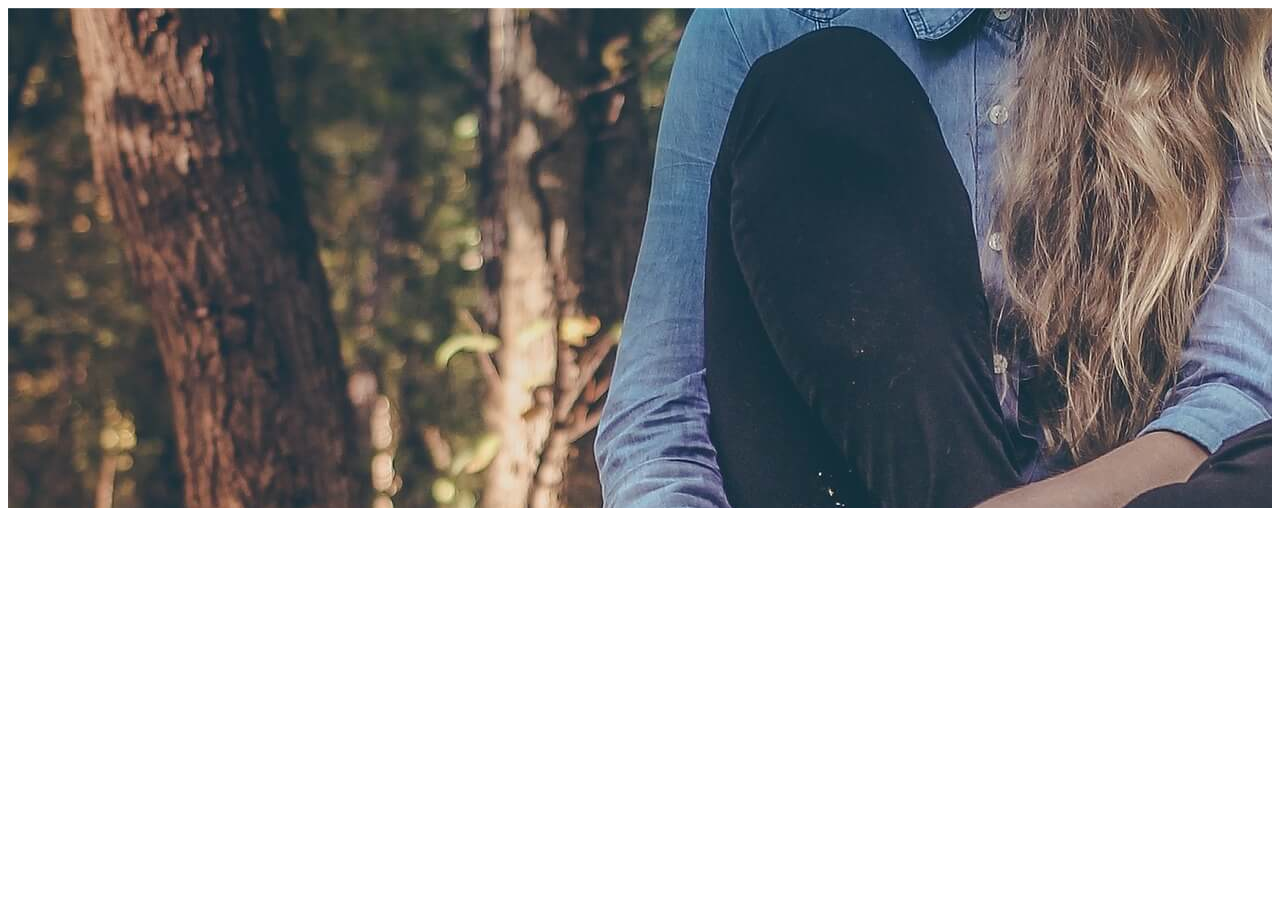
==== secssion1/challenge1.html @ 460c0587 "challenge" ====
<!DOCTYPE html>
<html lang="en">
<head>
    <meta charset="UTF-8">
    <title>Title</title>
    <link rel="stylesheet" href="/css/challenge1.css">
    <!--    <link href="/css/defaultSite.css" rel="stylesheet">-->
</head>
<body>
    <div class="main-background">
<!--        <h4 class="main-title">Buy our excellent shoes!</h4>-->
<!--        <p>Lorem Ipsum is simply dummy text of the printing and typesetting industry. Lorem Ipsum has been the industry's standard dummy text ever since the 1500s, when an unknown printer took a galley of type and scrambled it to make a type specimen book. </p>-->
    </div>
</body>
</html>
---- css/challenge1.css ----
/*body{*/
/*    font-family: Arial, sans-serif;*/
/*    margin: 0;*/
/*    padding: 0;*/
/*    background-color: gray;*/
/*}*/

.main-background {
    width: 100%;
    height: 500px;
    background-image : url("../src/shoes.jpg");
    /*background-image: url('https://www.w3schools.com/w3images/paris.jpg');*/
}
---- css/defaultSite.css ----
/*! normalize.css v8.0.1 | MIT License | github.com/necolas/normalize.css */

/* Document
   ========================================================================== */

/**
 * 1. Correct the line height in all browsers.
 * 2. Prevent adjustments of font size after orientation changes in iOS.
 */

html {
    line-height: 1.15; /* 1 */
    -webkit-text-size-adjust: 100%; /* 2 */
}

/* Sections
   ========================================================================== */

/**
 * Remove the margin in all browsers.
 */

body {
    margin: 0;
}

/**
 * Render the `main` element consistently in IE.
 */

main {
    display: block;
}

/**
 * Correct the font size and margin on `h1` elements within `section` and
 * `article` contexts in Chrome, Firefox, and Safari.
 */

h1 {
    font-size: 2em;
    margin: 0.67em 0;
}

/* Grouping content
   ========================================================================== */

/**
 * 1. Add the correct box sizing in Firefox.
 * 2. Show the overflow in Edge and IE.
 */

hr {
    box-sizing: content-box; /* 1 */
    height: 0; /* 1 */
    overflow: visible; /* 2 */
}

/**
 * 1. Correct the inheritance and scaling of font size in all browsers.
 * 2. Correct the odd `em` font sizing in all browsers.
 */

pre {
    font-family: monospace, monospace; /* 1 */
    font-size: 1em; /* 2 */
}

/* Text-level semantics
   ========================================================================== */

/**
 * Remove the gray background on active links in IE 10.
 */

a {
    background-color: transparent;
}

/**
 * 1. Remove the bottom border in Chrome 57-
 * 2. Add the correct text decoration in Chrome, Edge, IE, Opera, and Safari.
 */

abbr[title] {
    border-bottom: none; /* 1 */
    text-decoration: underline; /* 2 */
    text-decoration: underline dotted; /* 2 */
}

/**
 * Add the correct font weight in Chrome, Edge, and Safari.
 */

b,
strong {
    font-weight: bolder;
}

/**
 * 1. Correct the inheritance and scaling of font size in all browsers.
 * 2. Correct the odd `em` font sizing in all browsers.
 */

code,
kbd,
samp {
    font-family: monospace, monospace; /* 1 */
    font-size: 1em; /* 2 */
}

/**
 * Add the correct font size in all browsers.
 */

small {
    font-size: 80%;
}

/**
 * Prevent `sub` and `sup` elements from affecting the line height in
 * all browsers.
 */

sub,
sup {
    font-size: 75%;
    line-height: 0;
    position: relative;
    vertical-align: baseline;
}

sub {
    bottom: -0.25em;
}

sup {
    top: -0.5em;
}

/* Embedded content
   ========================================================================== */

/**
 * Remove the border on images inside links in IE 10.
 */

img {
    border-style: none;
}

/* Forms
   ========================================================================== */

/**
 * 1. Change the font styles in all browsers.
 * 2. Remove the margin in Firefox and Safari.
 */

button,
input,
optgroup,
select,
textarea {
    font-family: inherit; /* 1 */
    font-size: 100%; /* 1 */
    line-height: 1.15; /* 1 */
    margin: 0; /* 2 */
}

/**
 * Show the overflow in IE.
 * 1. Show the overflow in Edge.
 */

button,
input { /* 1 */
    overflow: visible;
}

/**
 * Remove the inheritance of text transform in Edge, Firefox, and IE.
 * 1. Remove the inheritance of text transform in Firefox.
 */

button,
select { /* 1 */
    text-transform: none;
}

/**
 * Correct the inability to style clickable types in iOS and Safari.
 */

button,
[type="button"],
[type="reset"],
[type="submit"] {
    -webkit-appearance: button;
}

/**
 * Remove the inner border and padding in Firefox.
 */

button::-moz-focus-inner,
[type="button"]::-moz-focus-inner,
[type="reset"]::-moz-focus-inner,
[type="submit"]::-moz-focus-inner {
    border-style: none;
    padding: 0;
}

/**
 * Restore the focus styles unset by the previous rule.
 */

button:-moz-focusring,
[type="button"]:-moz-focusring,
[type="reset"]:-moz-focusring,
[type="submit"]:-moz-focusring {
    outline: 1px dotted ButtonText;
}

/**
 * Correct the padding in Firefox.
 */

fieldset {
    padding: 0.35em 0.75em 0.625em;
}

/**
 * 1. Correct the text wrapping in Edge and IE.
 * 2. Correct the color inheritance from `fieldset` elements in IE.
 * 3. Remove the padding so developers are not caught out when they zero out
 *    `fieldset` elements in all browsers.
 */

legend {
    box-sizing: border-box; /* 1 */
    color: inherit; /* 2 */
    display: table; /* 1 */
    max-width: 100%; /* 1 */
    padding: 0; /* 3 */
    white-space: normal; /* 1 */
}

/**
 * Add the correct vertical alignment in Chrome, Firefox, and Opera.
 */

progress {
    vertical-align: baseline;
}

/**
 * Remove the default vertical scrollbar in IE 10+.
 */

textarea {
    overflow: auto;
}

/**
 * 1. Add the correct box sizing in IE 10.
 * 2. Remove the padding in IE 10.
 */

[type="checkbox"],
[type="radio"] {
    box-sizing: border-box; /* 1 */
    padding: 0; /* 2 */
}

/**
 * Correct the cursor style of increment and decrement buttons in Chrome.
 */

[type="number"]::-webkit-inner-spin-button,
[type="number"]::-webkit-outer-spin-button {
    height: auto;
}

/**
 * 1. Correct the odd appearance in Chrome and Safari.
 * 2. Correct the outline style in Safari.
 */

[type="search"] {
    -webkit-appearance: textfield; /* 1 */
    outline-offset: -2px; /* 2 */
}

/**
 * Remove the inner padding in Chrome and Safari on macOS.
 */

[type="search"]::-webkit-search-decoration {
    -webkit-appearance: none;
}

/**
 * 1. Correct the inability to style clickable types in iOS and Safari.
 * 2. Change font properties to `inherit` in Safari.
 */

::-webkit-file-upload-button {
    -webkit-appearance: button; /* 1 */
    font: inherit; /* 2 */
}

/* Interactive
   ========================================================================== */

/*
 * Add the correct display in Edge, IE 10+, and Firefox.
 */

details {
    display: block;
}

/*
 * Add the correct display in all browsers.
 */

summary {
    display: list-item;
}

/* Misc
   ========================================================================== */

/**
 * Add the correct display in IE 10+.
 */

template {
    display: none;
}

/**
 * Add the correct display in IE 10.
 */

[hidden] {
    display: none;
}
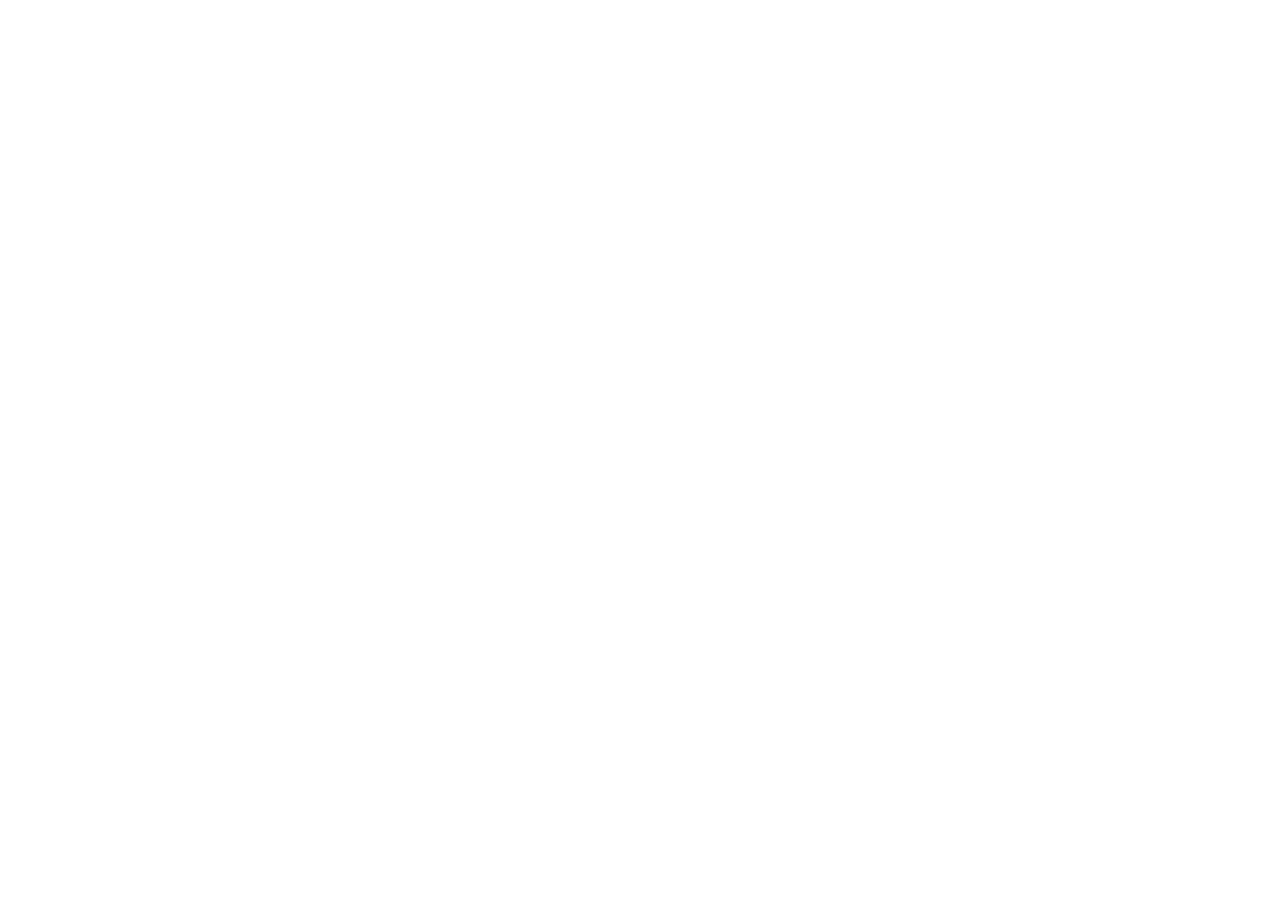
==== commit f549a8d6: "challenge 完成" ====
--- a/secssion1/challenge1.html
+++ b/secssion1/challenge1.html
@@ -3,7 +3,7 @@
 <head>
     <meta charset="UTF-8">
     <title>Title</title>
-    <link rel="stylesheet" href="/css/challenge1.css">
+    <link rel="stylesheet" href="css/challenge1.css">
     <!--    <link href="/css/defaultSite.css" rel="stylesheet">-->
 </head>
 <body>
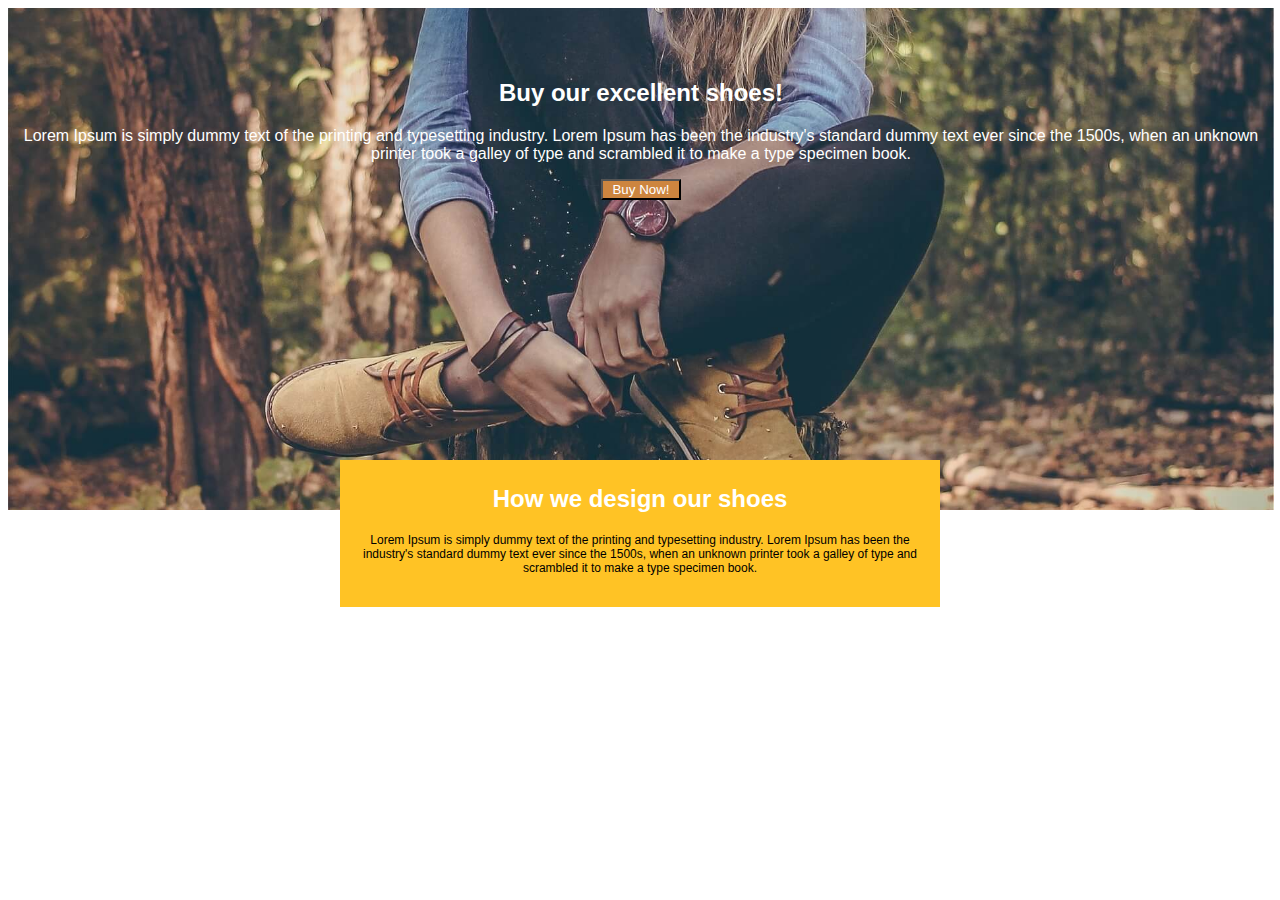
==== commit d33a5ad1: "challenge" ====
--- a/secssion1/challenge1.html
+++ b/secssion1/challenge1.html
@@ -3,13 +3,18 @@
 <head>
     <meta charset="UTF-8">
     <title>Title</title>
-    <link rel="stylesheet" href="css/challenge1.css">
-    <!--    <link href="/css/defaultSite.css" rel="stylesheet">-->
+    <link rel="stylesheet" href="../css/challenge1.css">
+<!--    href을  css의 이미지와 같은 ../ 으로 맞춰줘야함-->
 </head>
 <body>
     <div class="main-background">
-<!--        <h4 class="main-title">Buy our excellent shoes!</h4>-->
-<!--        <p>Lorem Ipsum is simply dummy text of the printing and typesetting industry. Lorem Ipsum has been the industry's standard dummy text ever since the 1500s, when an unknown printer took a galley of type and scrambled it to make a type specimen book. </p>-->
+        <h2 class="main-title">Buy our excellent shoes!</h2>
+        <p class="main-content">Lorem Ipsum is simply dummy text of the printing and typesetting industry. Lorem Ipsum has been the industry's standard dummy text ever since the 1500s, when an unknown printer took a galley of type and scrambled it to make a type specimen book. </p>
+        <button class="main-btn">Buy Now!</button>
     </div>
+<div class="sec-div">
+    <h2 class="sec-title">How we design our shoes</h2>
+    <p class="sec-content">Lorem Ipsum is simply dummy text of the printing and typesetting industry. Lorem Ipsum has been the industry's standard dummy text ever since the 1500s, when an unknown printer took a galley of type and scrambled it to make a type specimen book. </p>
+</div>
 </body>
 </html>--- a/css/challenge1.css
+++ b/css/challenge1.css
@@ -0,0 +1,68 @@
+
+.main-background {
+    width: 100%;
+    height: 500px;
+    background-image: url(../img/shoes.jpg);
+    background-size: cover;
+    background-position: center;
+    background-repeat: no-repeat;
+    padding: 1px;
+    display: block;
+    margin-left: auto;
+    margin-right: auto;
+    position : relative;
+}
+
+.main-title {
+    font-family: Meiryo, sans-serif;
+    text-align: center;
+    color: white;
+    padding-top: 50px;
+}
+
+.main-content {
+    font-family: Meiryo, sans-serif;
+    text-align: center;
+     color: white;
+}
+
+.main-btn{
+    font-family: Meiryo, sans-serif;
+    text-align: center;
+    color: white;
+    background-color: peru;
+    position : absolute;
+    left : 0;
+    right : 0;
+    margin-left : auto;
+    margin-right : auto;
+    width : 80px
+}
+
+.sec-div {
+    background-color: #FFC325;
+    position : absolute;
+    left : 0;
+    right : 0;
+    margin-left : auto;
+    margin-right : auto;
+    width : 80%;
+    margin-top: -50px;
+    padding: 20px;
+    max-width: 600px;
+    box-sizing: border-box;
+}
+
+.sec-title {
+    font-family: Meiryo, sans-serif;
+    text-align: center;
+    color: white;
+    margin-top: 5px;
+}
+
+.sec-content{
+    font-family: Meiryo, sans-serif;
+    font-size: 12px;
+    text-align: center;
+    margin-top: 5px;
+}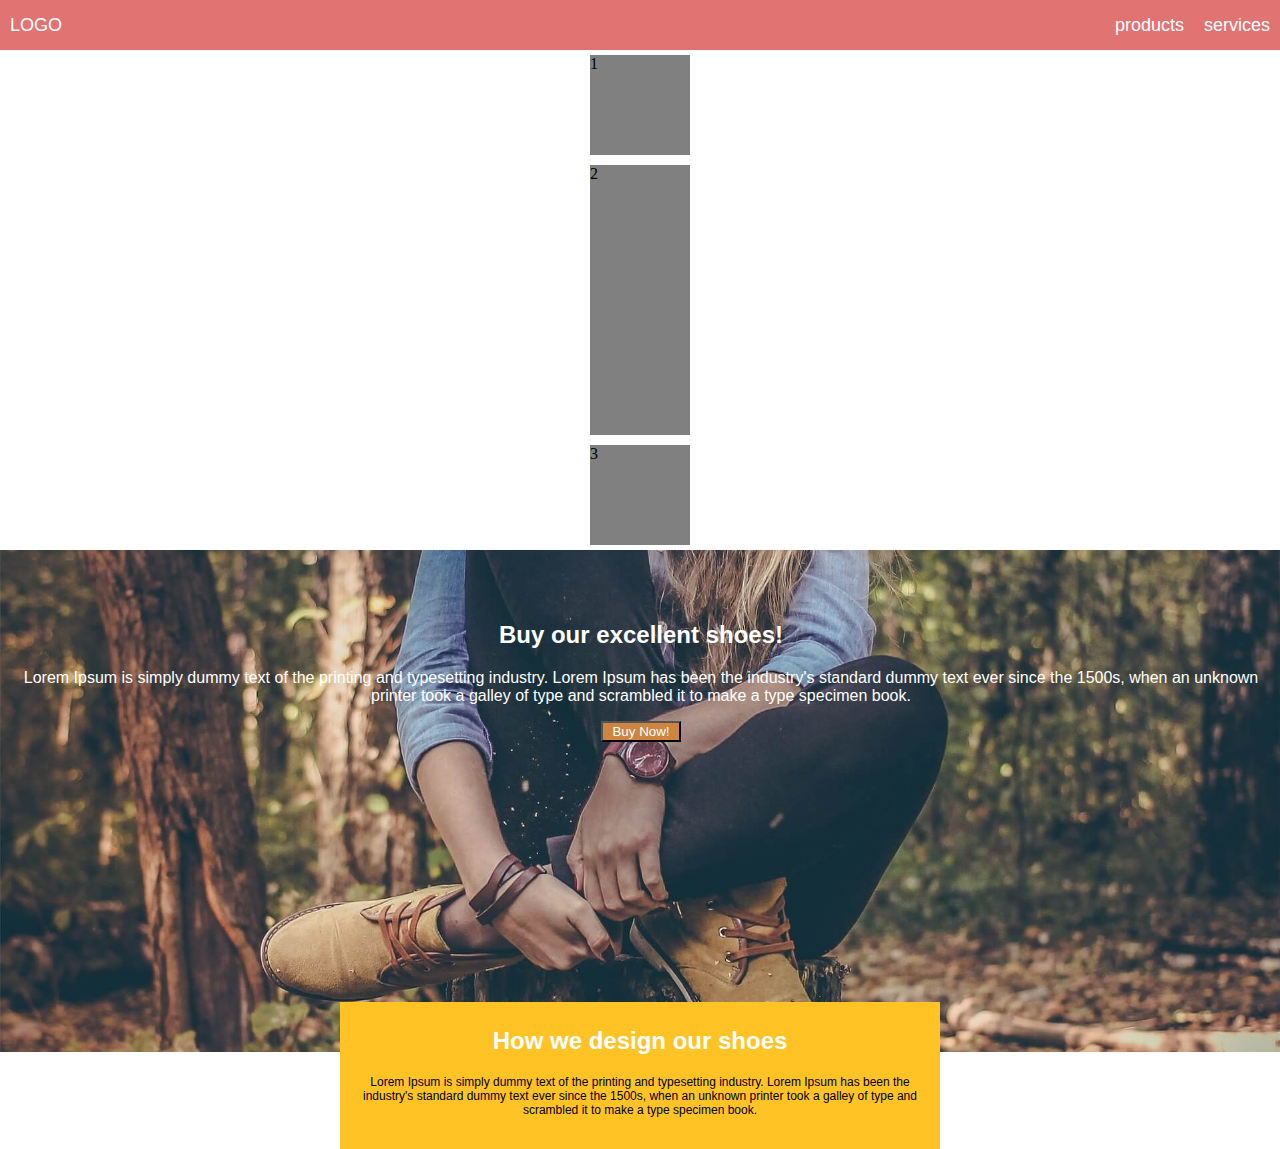
==== commit a33bcd54: "[add] flex" ====
--- a/secssion1/challenge1.html
+++ b/secssion1/challenge1.html
@@ -6,7 +6,20 @@
     <link rel="stylesheet" href="../css/challenge1.css">
 <!--    href을  css의 이미지와 같은 ../ 으로 맞춰줘야함-->
 </head>
-<body>
+<body style="margin:0">
+    <Nav class="nar-bar">
+        <div class="nav-flex">LOGO</div>
+        <div class="nav-flex" style="flex-grow: 2"></div>
+        <div class="nav-flex">products</div>
+        <div class="nav-flex">services</div>
+
+    </Nav>
+    <div class="flex-container">
+        <div class="flex-item">1</div>
+        <div class="flex-item" style="flex-grow:2">2</div>
+        <div class="flex-item">3</div>
+    </div>
+
     <div class="main-background">
         <h2 class="main-title">Buy our excellent shoes!</h2>
         <p class="main-content">Lorem Ipsum is simply dummy text of the printing and typesetting industry. Lorem Ipsum has been the industry's standard dummy text ever since the 1500s, when an unknown printer took a galley of type and scrambled it to make a type specimen book. </p>
--- a/css/challenge1.css
+++ b/css/challenge1.css
@@ -65,4 +65,38 @@
     font-size: 12px;
     text-align: center;
     margin-top: 5px;
+}
+
+.flex-item {
+    width : 100px;
+    height: 100px;
+    background-color: gray;
+    margin: 5px;
+}
+
+.flex-container {
+    display: flex;
+    justify-content: center;
+    flex-direction: column;
+    flex-wrap: wrap;
+    height: 500px;
+    align-items: center;
+}
+
+.nar-bar {
+    width: 100%;
+    height: 50px;
+    background-color: #e17372;
+    overflow: hidden;
+    color: white;
+    display: flex;
+    justify-content: center;
+    flex-direction: row;
+    font-size: large;
+    font-family: Meiryo, sans-serif, bold;
+    align-items: center;
+
+}
+.nav-flex {
+    margin :10px
 }